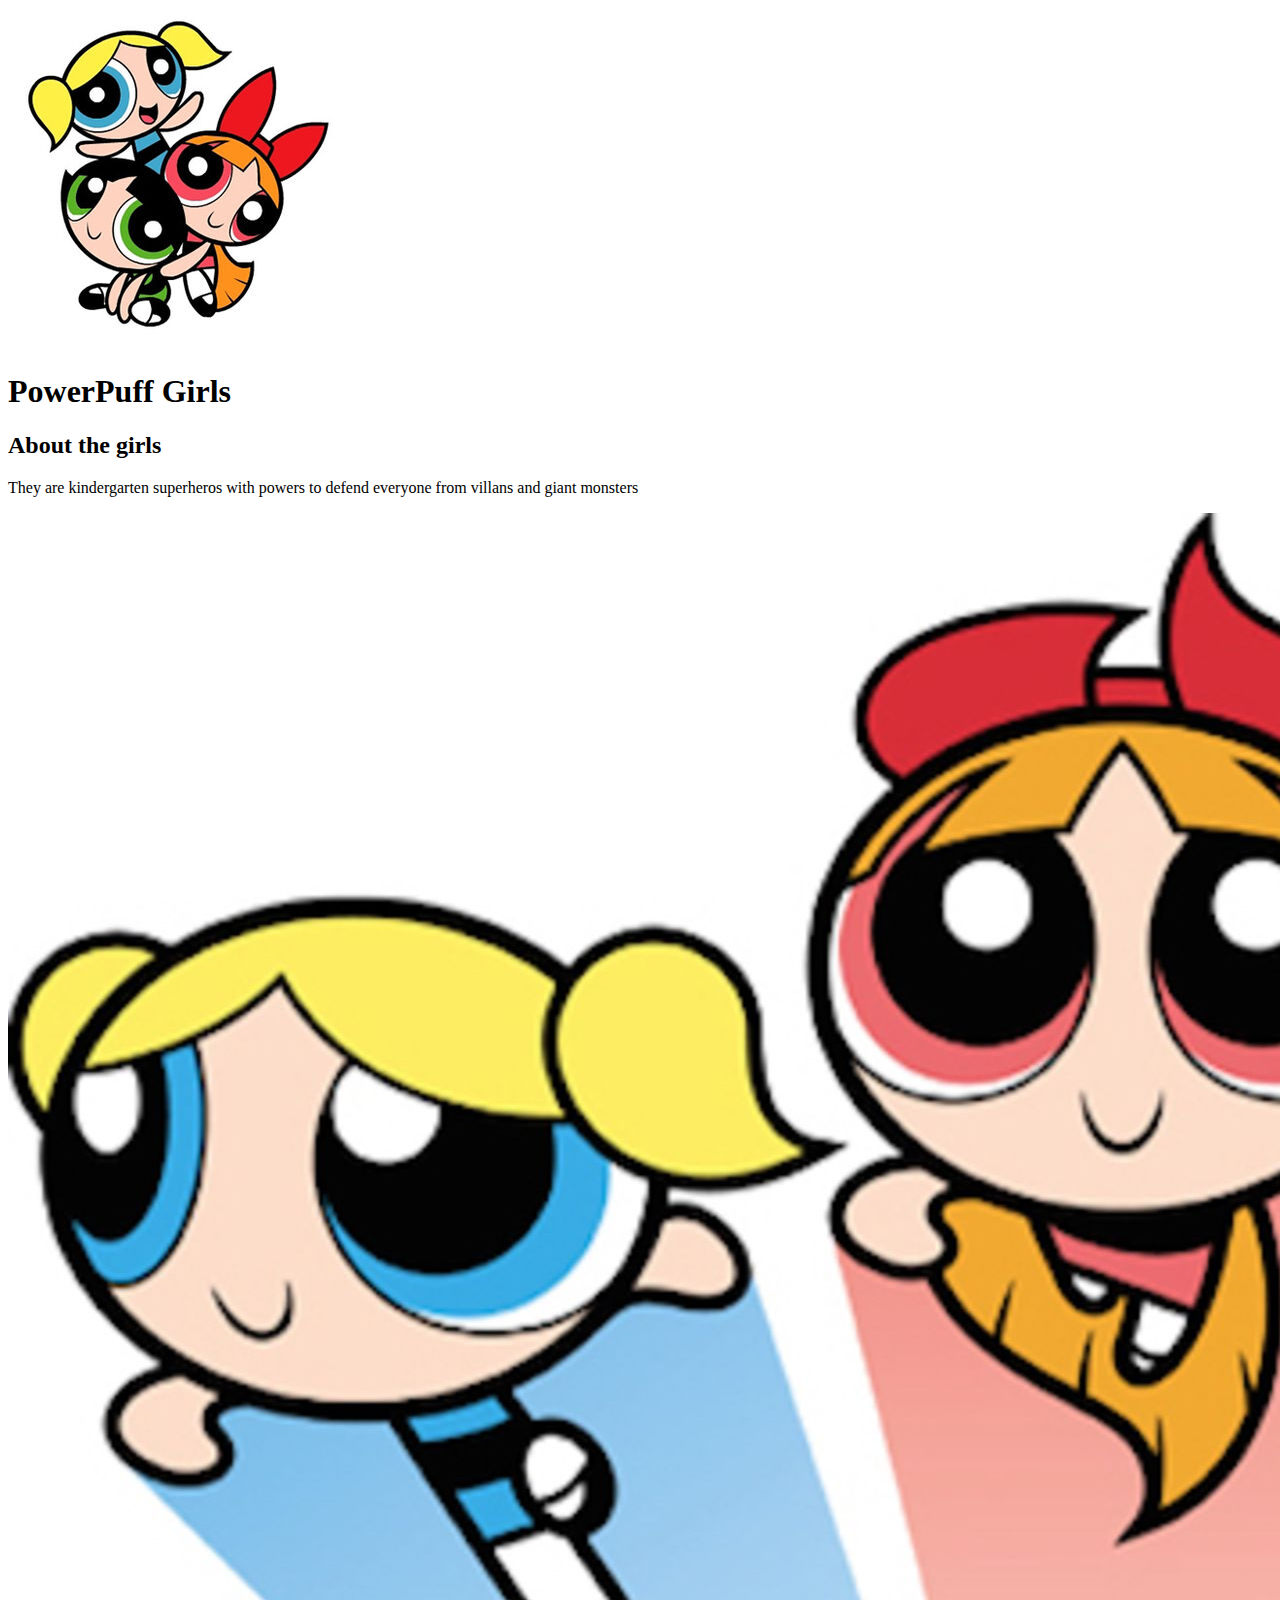
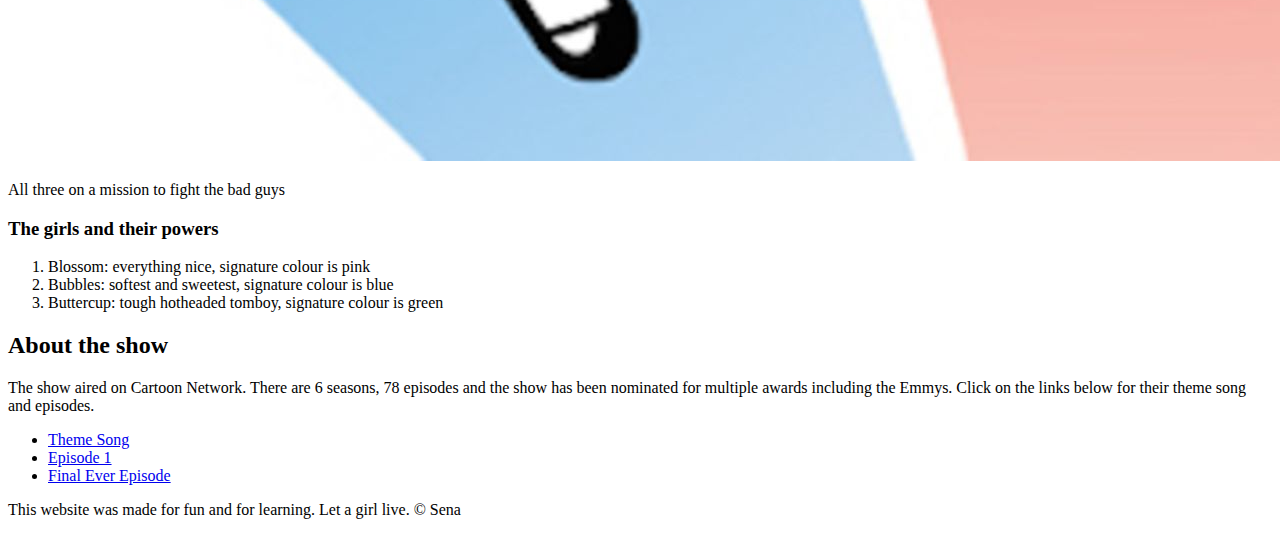
==== index.html @ 9f1c1f1e "Added our characters index.html file and images" ====
<!DOCTYPE html>
<html>
<head>
	<title>PowerPuff Girls</title>
	<link rel="icon" href="img/powerpuff girls.jpeg">
</head>
<body>
<!-- header elecment -->
	<header>
		<img src="img/powerpuff girls.jpeg">
		<h1>PowerPuff Girls</h1>
	</header>

<!-- main element -->
<main>
	<h2>About the girls</h2>
	<p>They are kindergarten superheros with powers to defend everyone from villans and giant monsters</p>
	<img src="img/powerpuff-girls-big.jpeg">
	<p>All three on a mission to fight the bad guys</p>
	
<!-- Main Characters -->
	<h3>The girls and their powers</h3>
	<ol>
		<li>Blossom: everything nice, signature colour is pink</li>
		<li>Bubbles: softest and sweetest, signature colour is blue</li>
		<li>Buttercup: tough hotheaded tomboy, signature colour is green</li>
	</ol>

	<!-- The show -->
	<h2>About the show</h2>
	<p>The show aired on Cartoon Network. There are 6 seasons, 78 episodes and the show has been nominated for multiple awards including the Emmys. Click on the links below for their theme song and episodes. </p>
	<ul>
		<li><a target="_blank" href="https://www.youtube.com/watch?v=f7MiaSr-0ug&ab_channel=ThePowerpuffGirls">Theme Song</a></li>
		<li><a target="_blank" href="https://www.youtube.com/watch?v=WcHRFYp5GT8&list=PL3YZ7BYooupz1SBeGj9WnC0XE6hyHAv-I&ab_channel=ThePowerpuffGirls">Episode 1</a></li>
		<li><a target="_blank" href="https://www.youtube.com/watch?v=N8Pxs6LVYy4&ab_channel=CartoonNetworkUK">Final Ever Episode</a></li>
	</ul>
</main>

<!-- Footer element -->
<footer>
	<p>This website was made for fun and for learning. Let a girl live. &copy; Sena </p>
</footer>
</body>
</html>
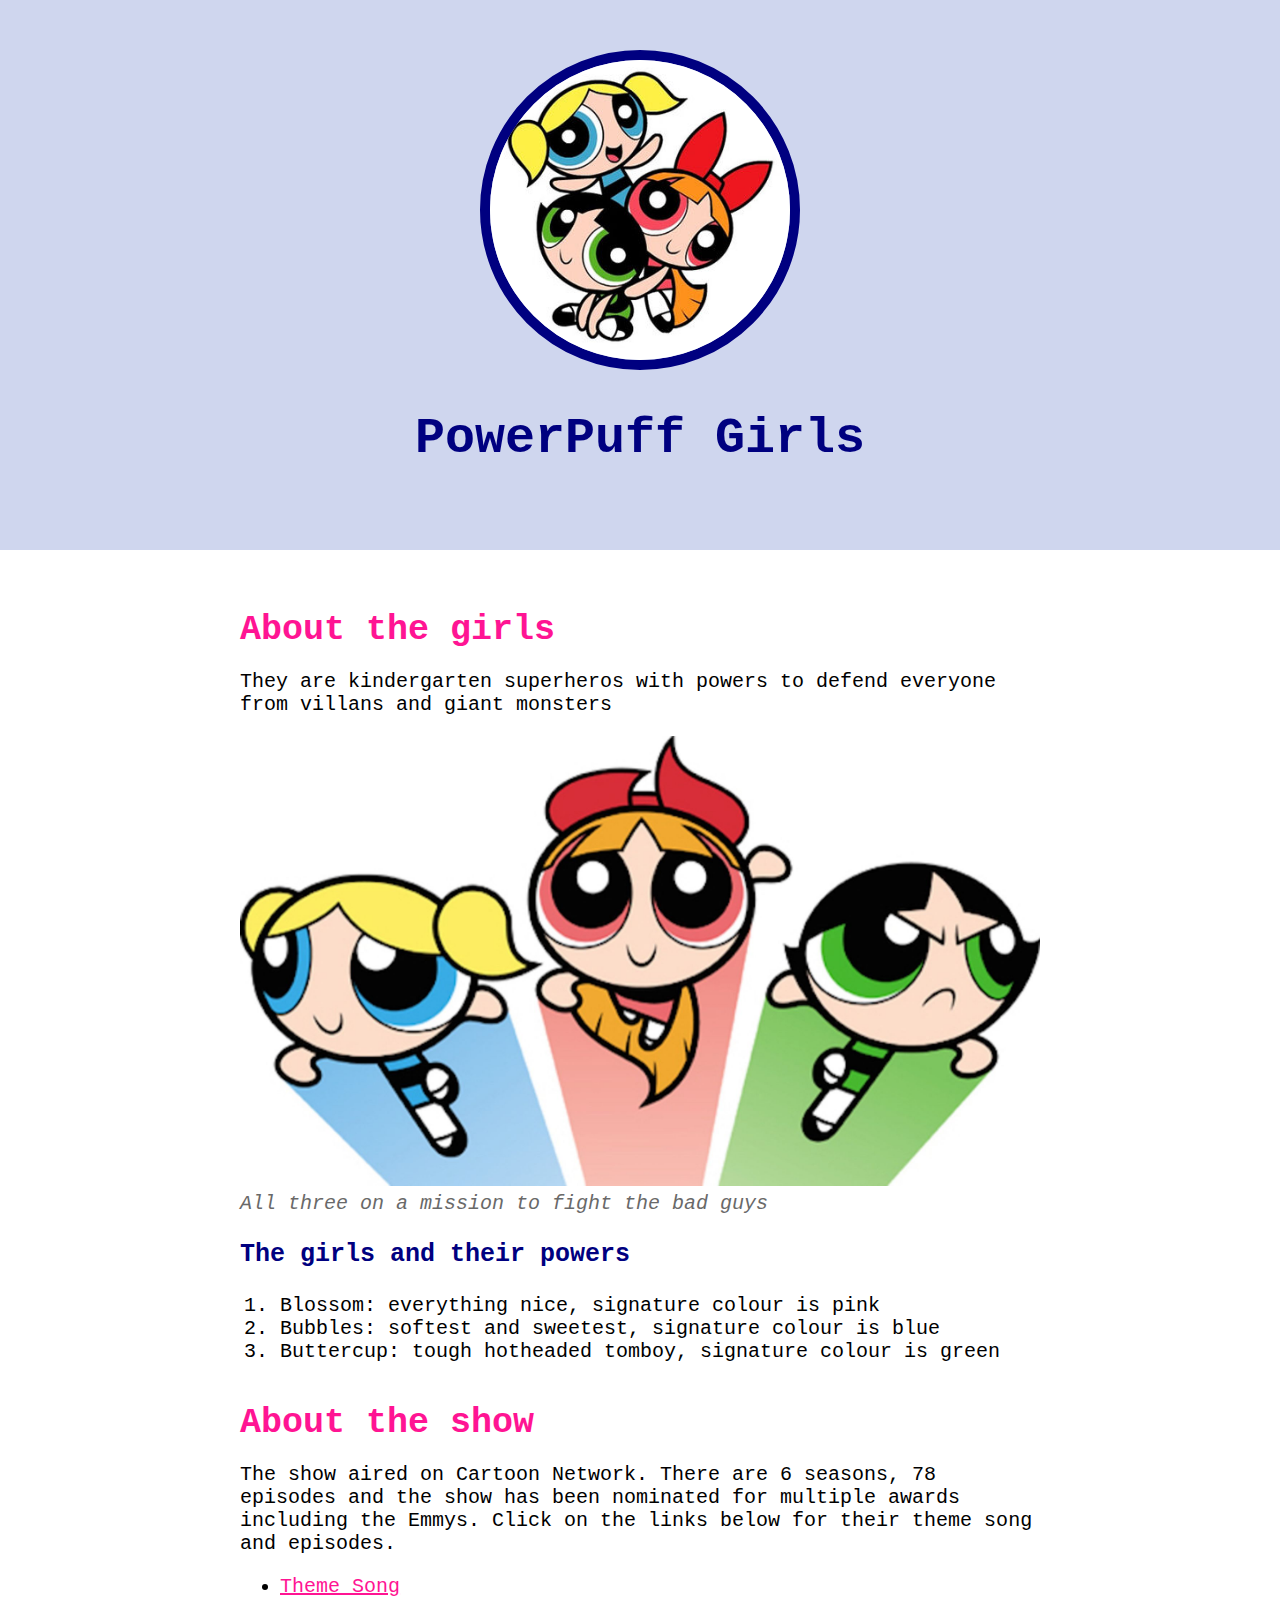
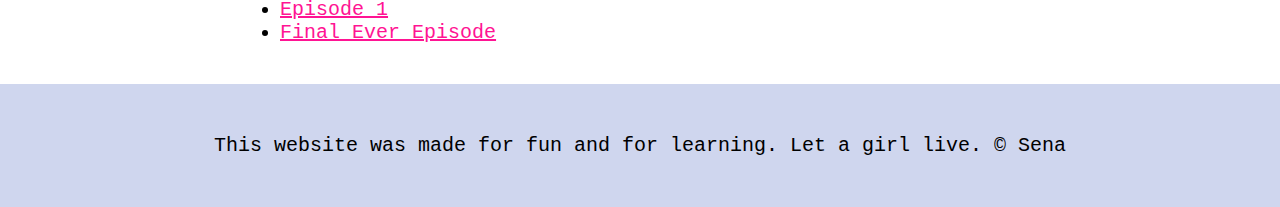
==== commit 9c5a0fa3: "wrote the css for out character's website and changed some html" ====
--- a/index.html
+++ b/index.html
@@ -1,11 +1,13 @@
 <!DOCTYPE html>
 <html>
 <head>
-	<title>PowerPuff Girls</title>
+	<title>Powerpuff Girls</title>
 	<link rel="icon" href="img/powerpuff girls.jpeg">
+	<link href="https://fonts.googleapis.com/css2?family=Merriweather:ital,wght@1,300&display=swap" rel="stylesheet">
+	<link rel="stylesheet" type="text/css" href="css/powerpuff.css">
 </head>
 <body>
-<!-- header elecment -->
+<!-- header element -->
 	<header>
 		<img src="img/powerpuff girls.jpeg">
 		<h1>PowerPuff Girls</h1>
@@ -16,7 +18,7 @@
 	<h2>About the girls</h2>
 	<p>They are kindergarten superheros with powers to defend everyone from villans and giant monsters</p>
 	<img src="img/powerpuff-girls-big.jpeg">
-	<p>All three on a mission to fight the bad guys</p>
+	<p class="caption">All three on a mission to fight the bad guys</p>
 	
 <!-- Main Characters -->
 	<h3>The girls and their powers</h3>
--- a/css/powerpuff.css
+++ b/css/powerpuff.css
@@ -0,0 +1,71 @@
+body{
+	margin: 0;
+	font-family: Courier, Courier New, monospace;
+	font-size: 20px; 
+}
+
+header{
+	background-color: #CFD6EE; 
+	text-align: center;
+	padding-top: 50px; 
+	padding-bottom: 50px;
+
+}
+
+h1 h2{
+	font-family: 'Merriweather', serif;
+}
+
+header h1 {
+	color: navy; 
+	font-size: 50px; 
+	 
+}
+
+header img{
+	border-radius: 160px; 
+	width: 300px; 
+	border: 10px solid #000080;
+}
+
+main{
+	max-width: 800px; 
+	margin: 0 auto; 
+	padding: 20px 20px; 
+}
+
+main img{
+	max-width: 100%; 
+}
+
+h2 {
+	font-size: 35px; 
+	color: deeppink;  
+	margin: 40px 0 10px; 
+
+}
+
+h3 {
+	color: navy; 
+	font-size: 25px; 
+}
+a{
+	color: deeppink; 
+}
+a:hover{
+	color: hotpink; 
+	background-color: navy; 
+}
+footer{
+	background-color: #CFD6EE; 
+	text-align: center;
+	padding: 50px; 
+}
+footer p{
+	margin: 0; 
+}
+p.caption{
+	color: #696969; 
+	font-style: italic;
+	margin-top: 0; 
+}